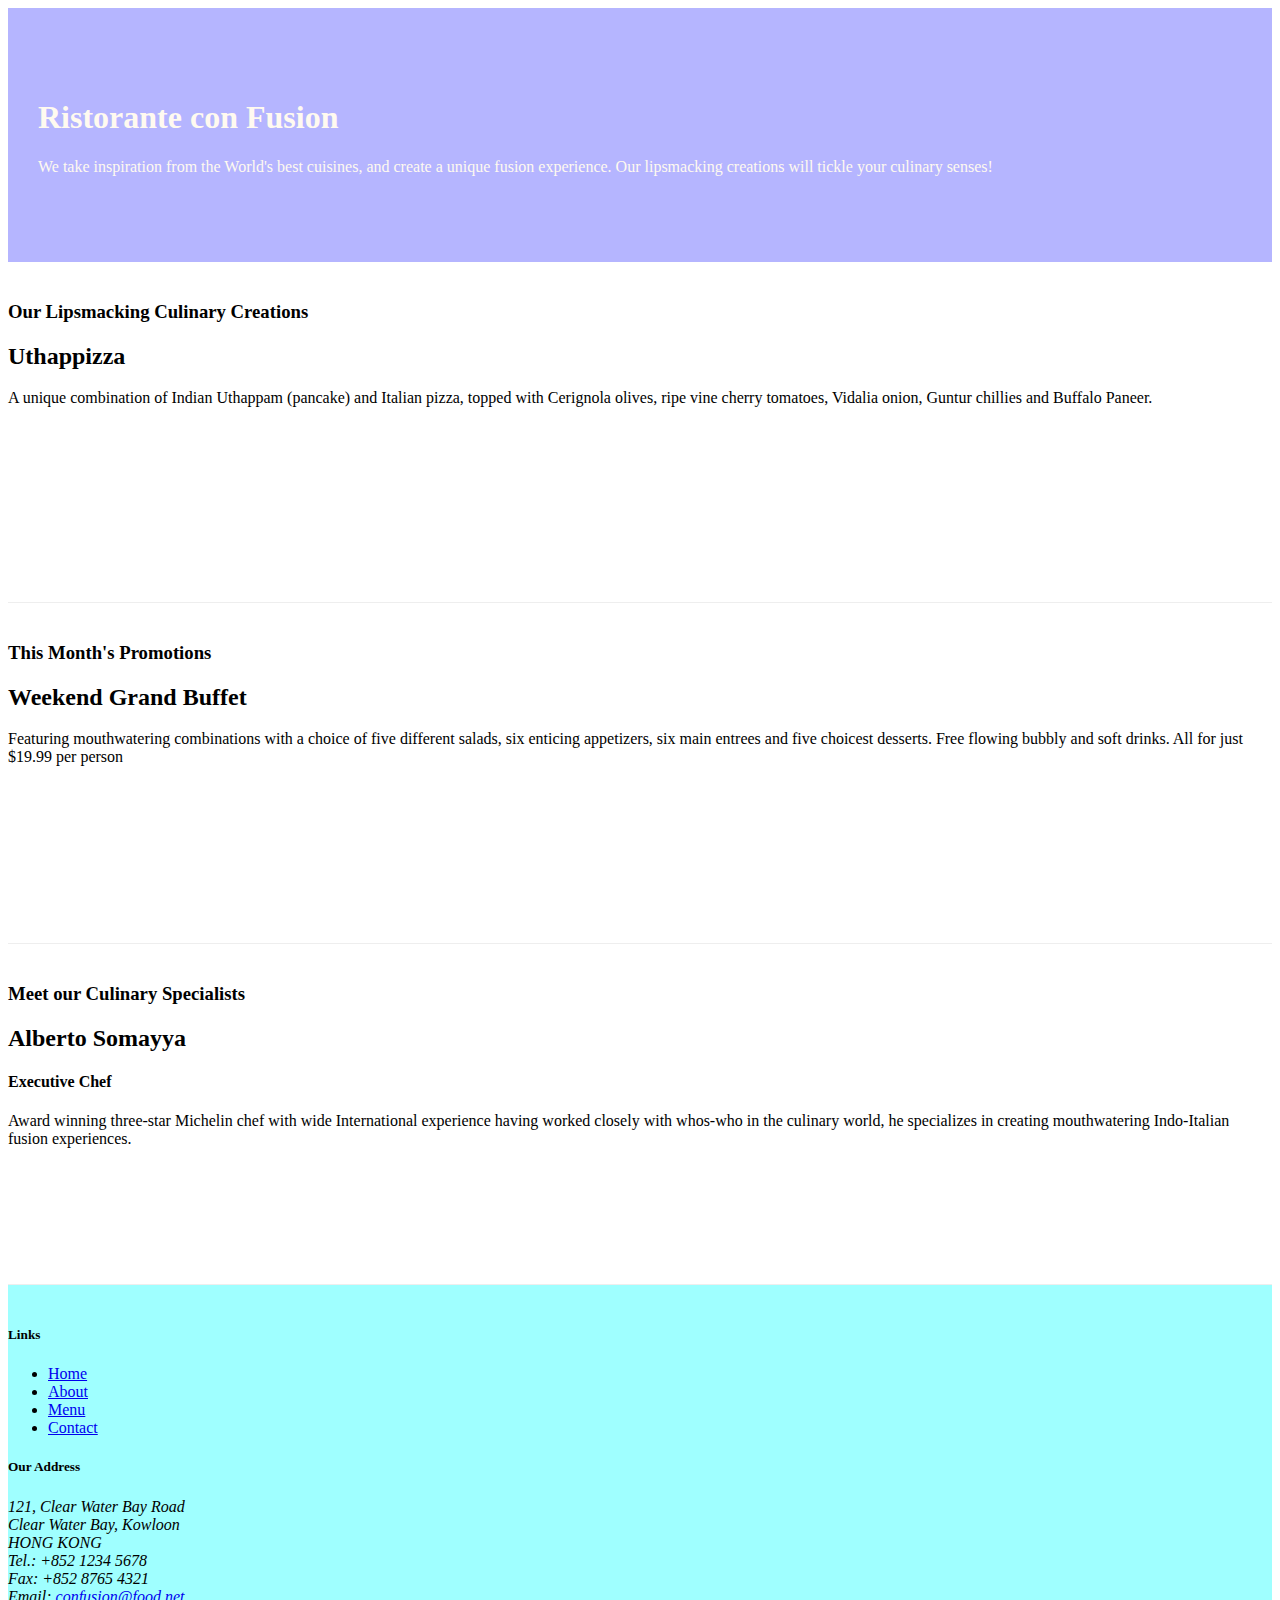
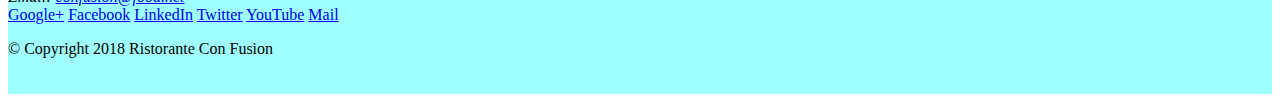
==== index.html @ 67b65639 "gridsystem part2" ====
<!DOCTYPE html>
<html lang="en">

<head>
    <!-- Required meta tags always come first -->
    <meta charset="utf-8">
    <meta name="viewport" content="width=device-width, initial-scale=1, shrink-to-fit=no">
    <meta http-equiv="x-ua-compatible" content="ie=edge">

    <!-- Bootstrap CSS -->
    <link rel="stylesheet" href="node_modules/bootstrap/dist/css/bootstrap.min.css">
    <link rel="stylesheet" href="css/styles.css">
    <title>Ristorante Con Fusion</title>
</head>

<body>

    <header>
        <div class="jumbotron">
            <div class="row row-header">
                <div class="col col-sm-4">
                    <h1><b>Ristorante con Fusion</b></h1>
                    <p>We take inspiration from the World's best cuisines, and create a unique fusion experience. Our lipsmacking creations will tickle your culinary senses!</p>
                </div>
                <div class="col col-sm-6">
                </div>
            </div>
        </div>
    </header>

    <div class="container">
        <div class="row row-content">
            <div class="col-12 col-sm-4 order-sm-last">
                <h3>Our Lipsmacking Culinary Creations</h3>
            </div>
            <div class="col-12 col-sm-6">
                <h2>Uthappizza</h2>
                <p>A unique combination of Indian Uthappam (pancake) and Italian pizza, topped with Cerignola olives, ripe vine cherry tomatoes, Vidalia onion, Guntur chillies and Buffalo Paneer.</p>
            </div>
        </div>


        <div class="row row-content">
            <div class="col-12 col-sm-4">
                <h3>This Month's Promotions</h3>
            </div>
            <div class="col-12 col-sm-7">
                <h2>Weekend Grand Buffet</h2>
                <p>Featuring mouthwatering combinations with a choice of five different salads, six enticing appetizers, six main entrees and five choicest desserts. Free flowing bubbly and soft drinks. All for just $19.99 per person </p>
            </div>
        </div>

        <div class="row row-content">
            <div class="col-12 col-sm-4">
                <h3>Meet our Culinary Specialists</h3>
            </div>
            <div class="col-12 col-sm-6">
                <h2>Alberto Somayya</h2>
                <h4>Executive Chef</h4>
                <p>Award winning three-star Michelin chef with wide International experience having worked closely with whos-who in the culinary world, he specializes in creating mouthwatering Indo-Italian fusion experiences. </p>
            </div>
        </div>
    </div>

    <footer class="footer">
        <div class="container">
            <div class="row ">             
                <div class="col-4 col-sm-3">
                    <h5>Links</h5>
                    <ul class="list-unstyled">
                        <li><a href="#">Home</a></li>
                        <li><a href="#">About</a></li>
                        <li><a href="#">Menu</a></li>
                        <li><a href="#">Contact</a></li>
                    </ul>
                </div>
                <div class="col col-sm-6">
                    <h5>Our Address</h5>
                    <address>
		              121, Clear Water Bay Road<br>
		              Clear Water Bay, Kowloon<br>
		              HONG KONG<br>
		              Tel.: +852 1234 5678<br>
		              Fax: +852 8765 4321<br>
		              Email: <a href="mailto:confusion@food.net">confusion@food.net</a>
		           </address>
                </div>
                <div class="col-sm-3 align-self-center">
                    <div class="text-center">
                        <a href="http://google.com/+">Google+</a>
                        <a href="http://www.facebook.com/profile.php?id=">Facebook</a>
                        <a href="http://www.linkedin.com/in/">LinkedIn</a>
                        <a href="http://twitter.com/">Twitter</a>
                        <a href="http://youtube.com/">YouTube</a>
                        <a href="mailto:">Mail</a>
                    </div>
                </div>
           </div>
           <div class="row justify-content-center">             
                <div class="col-auto">
                    <p>© Copyright 2018 Ristorante Con Fusion</p>
                </div>
           </div>
        </div>
    </footer>
     <!-- jQuery first, then Popper.js, then Bootstrap JS. -->
     <script src="node_modules/jquery/dist/jquery.slim.min.js"></script>
     <script src="node_modules/popper.js/dist/umd/popper.min.js"></script>
     <script src="node_modules/bootstrap/dist/js/bootstrap.min.js"></script>
</body>

</html>
---- css/styles.css ----
.row-header{
    margin: 0px auto;
    padding: 0px;

}

.row-content{
    margin: 0px auto;
    padding: 20px 0px 20px 0px;
    border-bottom: 1px ridge;
    min-height: 300px;
}

.footer{
    background-color: rgb(159, 255, 255);
    margin: 0px;
    padding: 20px 0px 20px 0px;
}

.jumbotron{
    padding: 70px 30px 70px 30px;
    background-color: rgb(181, 181, 255);
    color: floralwhite;
}

.address{
    font-size: 80%;
    margin: 20px ;
    color: 0f0f0f;
}
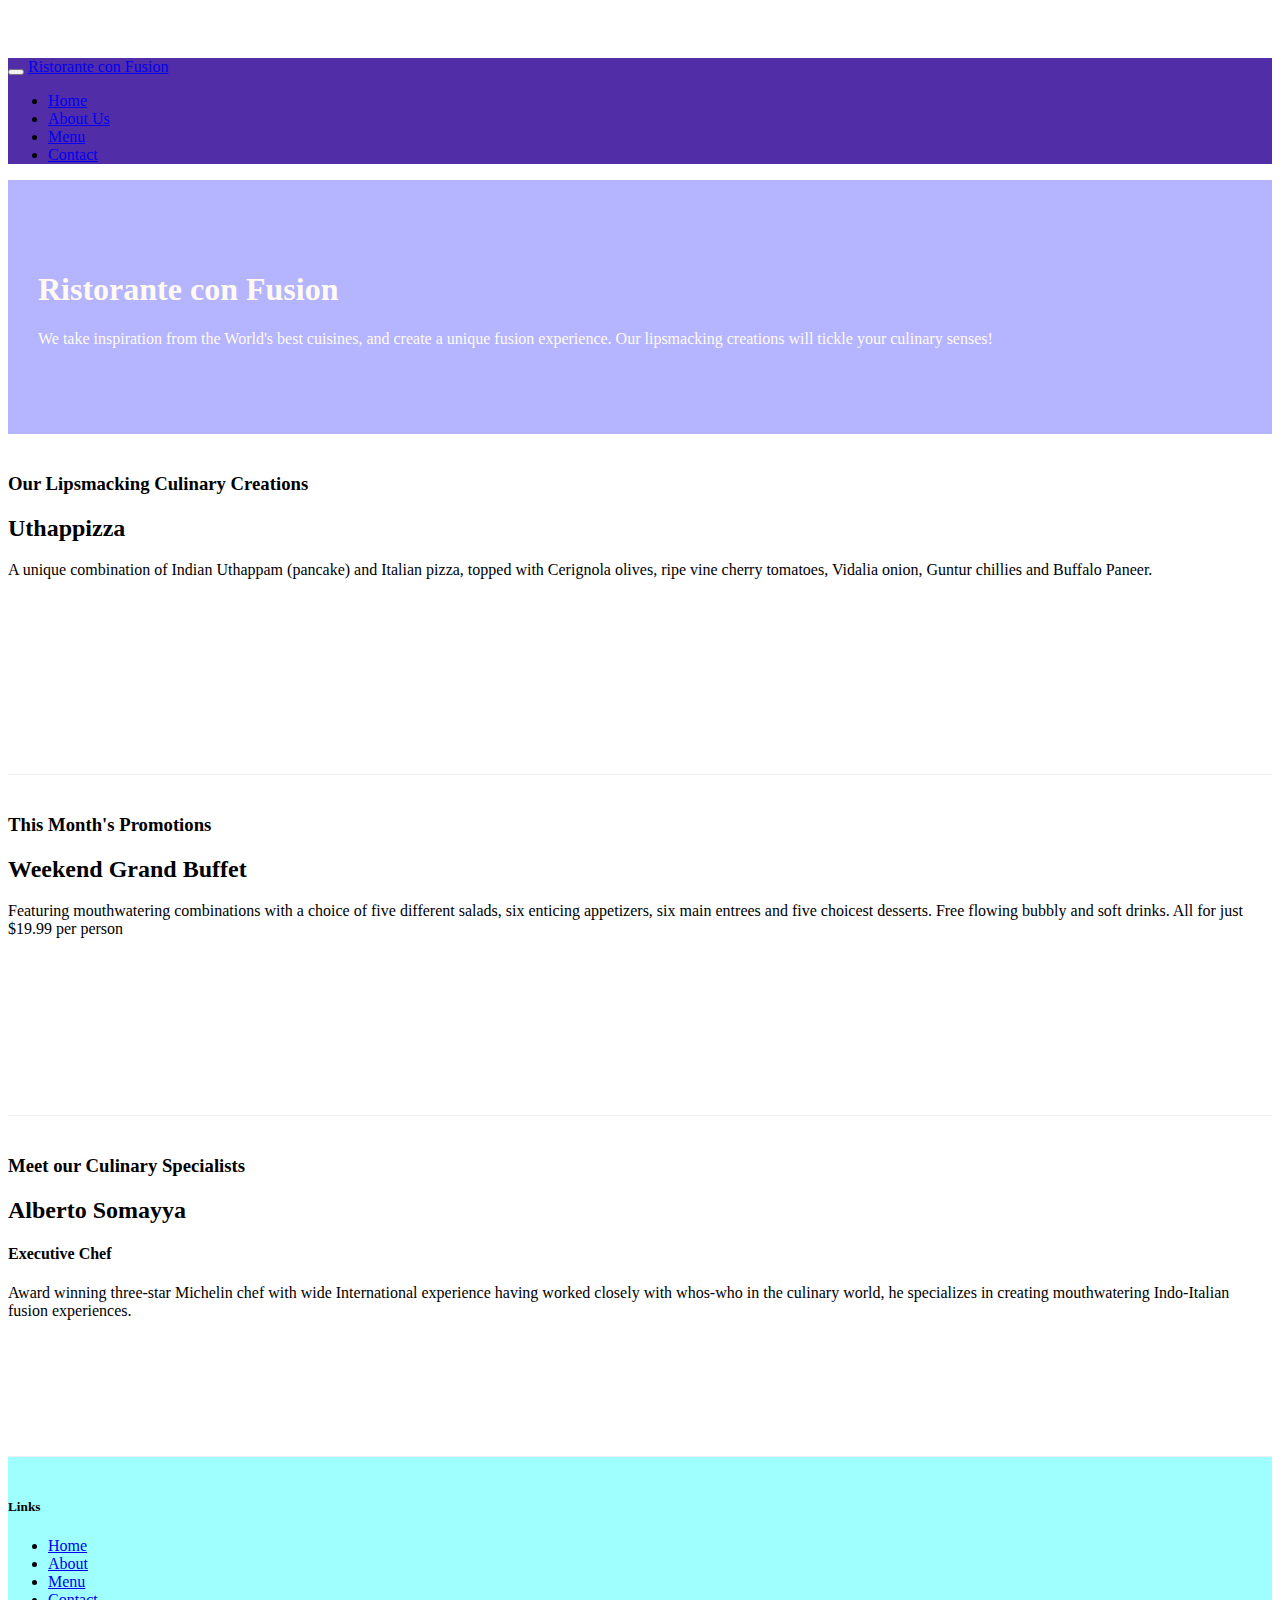
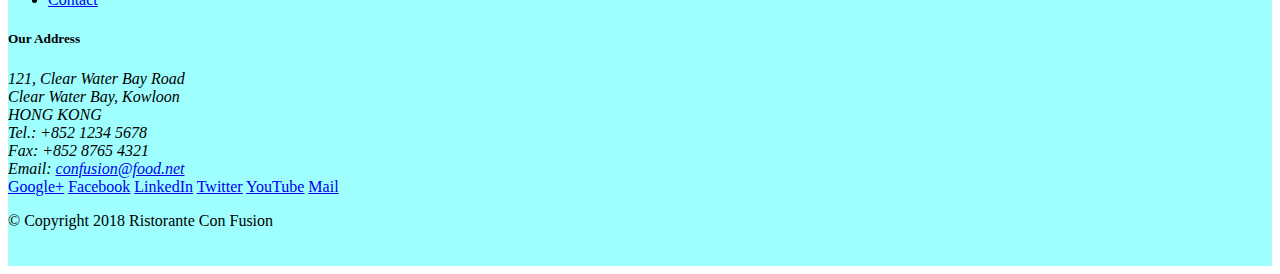
==== commit b72b4e02: "navbar changes" ====
--- a/index.html
+++ b/index.html
@@ -11,18 +11,36 @@
     <link rel="stylesheet" href="node_modules/bootstrap/dist/css/bootstrap.min.css">
     <link rel="stylesheet" href="css/styles.css">
     <title>Ristorante Con Fusion</title>
+
 </head>
 
 <body>
-
+    <nav class="navbar navbar-dark navbar-expand-sm fixed-top">
+        <div class="container">
+                <button class="navbar-toggler" type="button" data-toggle="collapse" data-target="#navbar">
+                    <span class="navbar-toggler-icon"></span>
+                </button>
+            <a class="navbar-brand mr-auto" href="./index.html">Ristorante con Fusion</a>
+            <div class="collapse navbar-collapse" id="navbar">
+                <ul class="navbar-nav mr-auto" >  
+                    <li class="nav-item active"><a class="nav-link" href="./index.html">Home</a></li>
+                    <li class="nav-item"><a class="nav-link" href="./aboutus.html">About Us</a></li>
+                    <li class="nav-item"><a class="nav-link" href="#">Menu</a></li>
+                    <li class="nav-item"><a class="nav-link" href="#">Contact</a></li>
+                </ul>
+            </div>
+        </div>
+    </nav>
     <header>
         <div class="jumbotron">
-            <div class="row row-header">
-                <div class="col col-sm-4">
-                    <h1><b>Ristorante con Fusion</b></h1>
-                    <p>We take inspiration from the World's best cuisines, and create a unique fusion experience. Our lipsmacking creations will tickle your culinary senses!</p>
+            <div class="container">
+                <div class="row row-header">
+                    <div class="col col-sm-4">
+                        <h1><b>Ristorante con Fusion</b></h1>
+                        <p>We take inspiration from the World's best cuisines, and create a unique fusion experience. Our lipsmacking creations will tickle your culinary senses!</p>
+                    </div>
+                <div class="col col-sm-6">
                 </div>
-                <div class="col col-sm-6">
                 </div>
             </div>
         </div>
@@ -68,8 +86,8 @@
                 <div class="col-4 col-sm-3">
                     <h5>Links</h5>
                     <ul class="list-unstyled">
-                        <li><a href="#">Home</a></li>
-                        <li><a href="#">About</a></li>
+                        <li><a href="index.html">Home</a></li>
+                        <li><a href="aboutus.html">About</a></li>
                         <li><a href="#">Menu</a></li>
                         <li><a href="#">Contact</a></li>
                     </ul>
--- a/css/styles.css
+++ b/css/styles.css
@@ -27,4 +27,13 @@
     font-size: 80%;
     margin: 20px ;
     color: 0f0f0f;
+}
+
+body{
+    padding: 50px 0px 0px 0px;
+    z-index: 0;
+}
+
+.navbar-dark {
+    background-color: #512DA8;
 }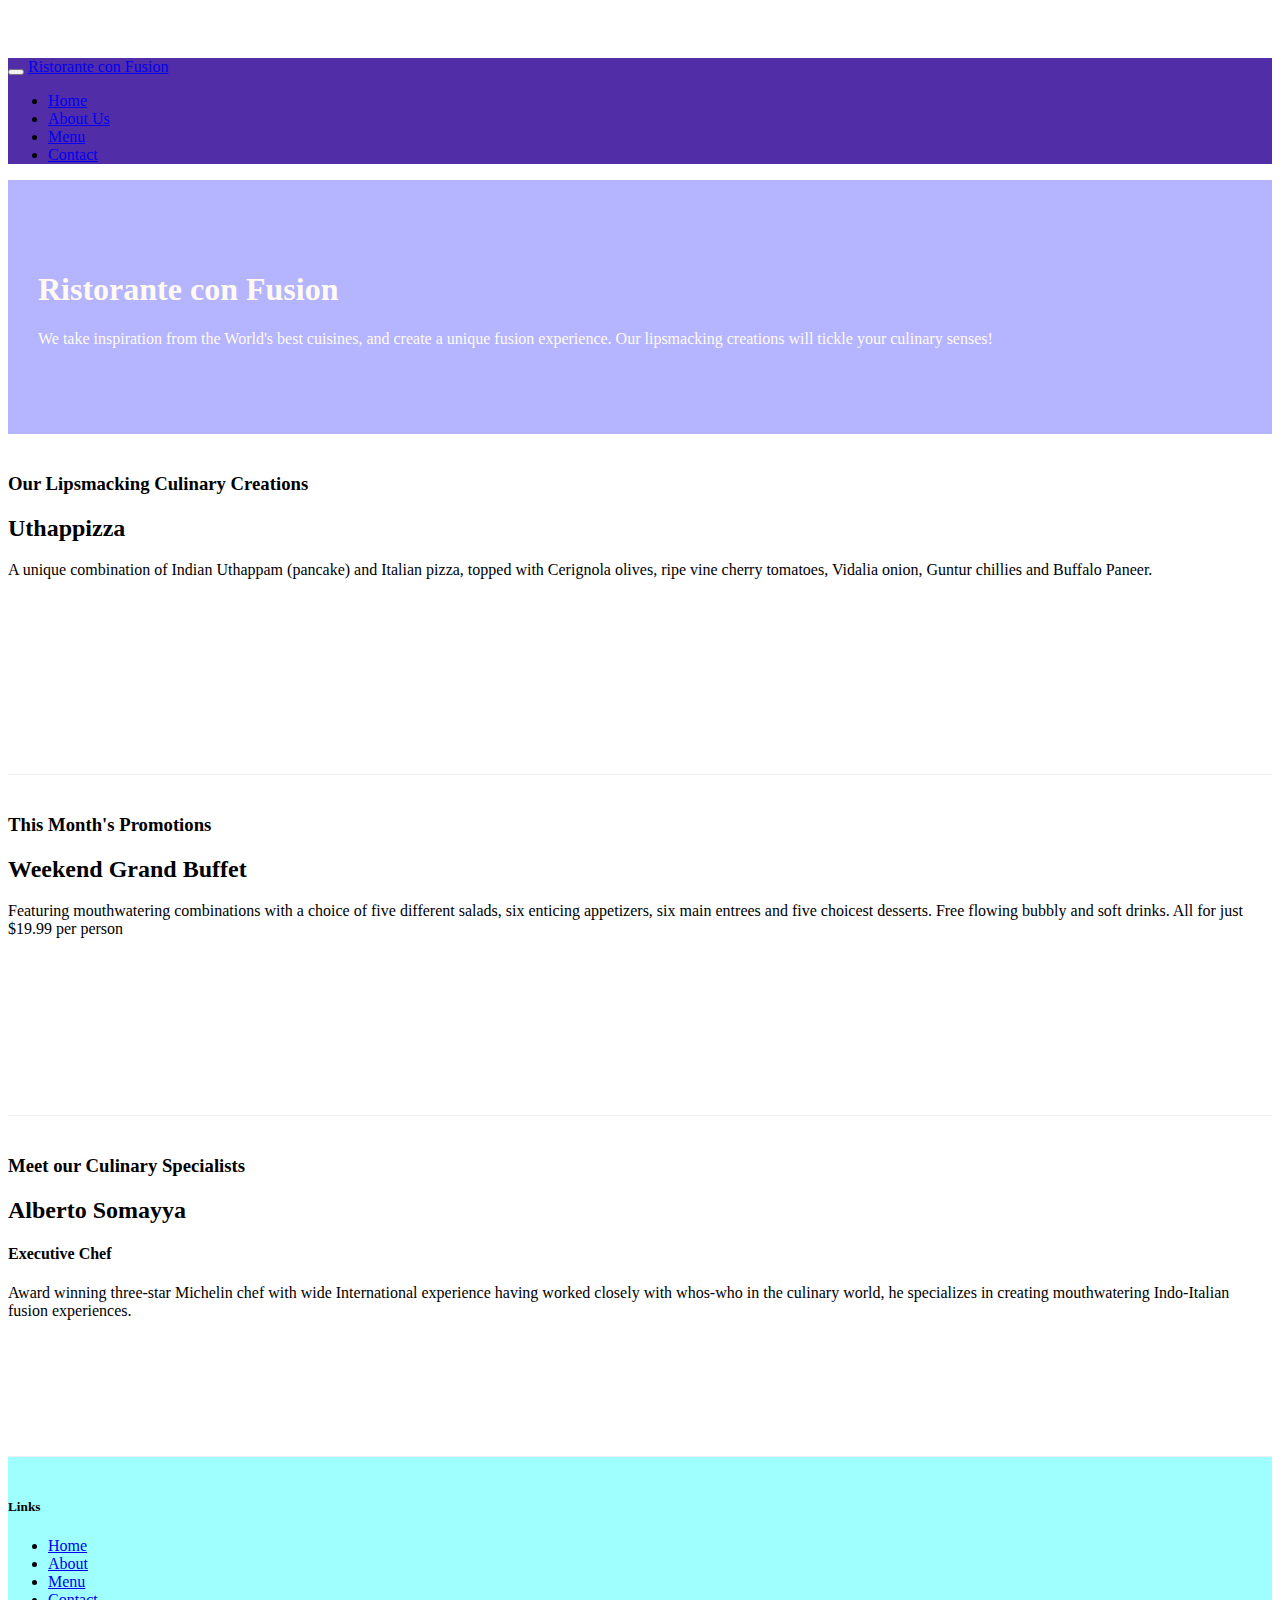
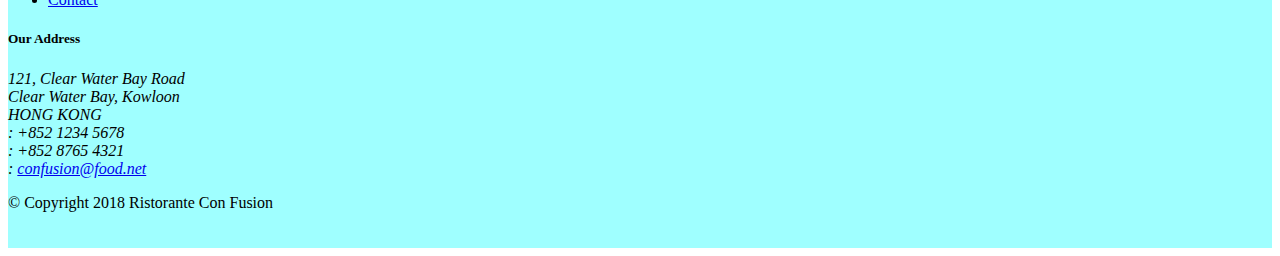
==== commit 23198407: "icons and social links commit" ====
--- a/index.html
+++ b/index.html
@@ -9,6 +9,8 @@
 
     <!-- Bootstrap CSS -->
     <link rel="stylesheet" href="node_modules/bootstrap/dist/css/bootstrap.min.css">
+    <link rel="stylesheet" href="node_modules/font-awesome/css/font-awesome.min.css">
+    <link rel="stylesheet" href="node_modules/bootstrap-social/bootstrap-social.css">
     <link rel="stylesheet" href="css/styles.css">
     <title>Ristorante Con Fusion</title>
 
@@ -23,10 +25,10 @@
             <a class="navbar-brand mr-auto" href="./index.html">Ristorante con Fusion</a>
             <div class="collapse navbar-collapse" id="navbar">
                 <ul class="navbar-nav mr-auto" >  
-                    <li class="nav-item active"><a class="nav-link" href="./index.html">Home</a></li>
-                    <li class="nav-item"><a class="nav-link" href="./aboutus.html">About Us</a></li>
-                    <li class="nav-item"><a class="nav-link" href="#">Menu</a></li>
-                    <li class="nav-item"><a class="nav-link" href="#">Contact</a></li>
+                    <li class="nav-item active"><a class="nav-link" href="./index.html"><span class="fa fa-home fa-lg"></span> Home</a></li>
+                    <li class="nav-item"><a class="nav-link" href="./aboutus.html"><span class="fa fa-info fa-lg"></span> About Us</a></li>
+                    <li class="nav-item"><a class="nav-link" href="#"><span class="fa fa-list fa-lg"></span> Menu</a></li>
+                    <li class="nav-item"><a class="nav-link" href="#"><span class="fa fa-address-card fa-lg"></span> Contact</a></li>
                 </ul>
             </div>
         </div>
@@ -83,7 +85,7 @@
     <footer class="footer">
         <div class="container">
             <div class="row ">             
-                <div class="col-4 col-sm-3">
+                <div class="col-4 col-sm-2 offset-1">
                     <h5>Links</h5>
                     <ul class="list-unstyled">
                         <li><a href="index.html">Home</a></li>
@@ -92,25 +94,25 @@
                         <li><a href="#">Contact</a></li>
                     </ul>
                 </div>
-                <div class="col col-sm-6">
+                <div class="col-7 col-sm-5">
                     <h5>Our Address</h5>
                     <address>
 		              121, Clear Water Bay Road<br>
 		              Clear Water Bay, Kowloon<br>
 		              HONG KONG<br>
-		              Tel.: +852 1234 5678<br>
-		              Fax: +852 8765 4321<br>
-		              Email: <a href="mailto:confusion@food.net">confusion@food.net</a>
+		              <i class="fa fa-phone fa-lg"></i>: +852 1234 5678<br>
+		              <i class="fa fa-fax fa-lg"></i>: +852 8765 4321<br>
+		              <i class="fa fa-mail fa-lg"></i>: <a href="mailto:confusion@food.net">confusion@food.net</a>
 		           </address>
                 </div>
-                <div class="col-sm-3 align-self-center">
+                <div class="col-sm-4 align-self-center">
                     <div class="text-center">
-                        <a href="http://google.com/+">Google+</a>
-                        <a href="http://www.facebook.com/profile.php?id=">Facebook</a>
-                        <a href="http://www.linkedin.com/in/">LinkedIn</a>
-                        <a href="http://twitter.com/">Twitter</a>
-                        <a href="http://youtube.com/">YouTube</a>
-                        <a href="mailto:">Mail</a>
+                        <a class="btn btn-social-icon btn-google btn-lg" href="http://google.com/+"><i class="fa fa-google-plus fa-lg"></i></a>
+                        <a class="btn btn-social-icon btn-facebbok btn-lg" href="http://www.facebook.com/profile.php?id="><i class="fa fa-facebook fa-lg"></i></a>
+                        <a class="btn btn-social-icon btn-linkedin btn-lg" href="http://www.linkedin.com/in/"><i class="fa fa-linkedin fa-lg"></i></a>
+                        <a class="btn btn-social-icon btn-twitter btn-lg" href="http://twitter.com/"><i class="fa fa-twitter fa-lg"></i></a>
+                        <a class="btn btn-social-icon btn-youtube btn-lg" href="http://youtube.com/"><i class="fa fa-youtube fa-lg"></i></a>
+                        <a class="btn btn-social-icon btn-envelope btn-lg" href="mailto:"><i class="fa fa-envelope-o fa-lg"></i></a>
                     </div>
                 </div>
            </div>
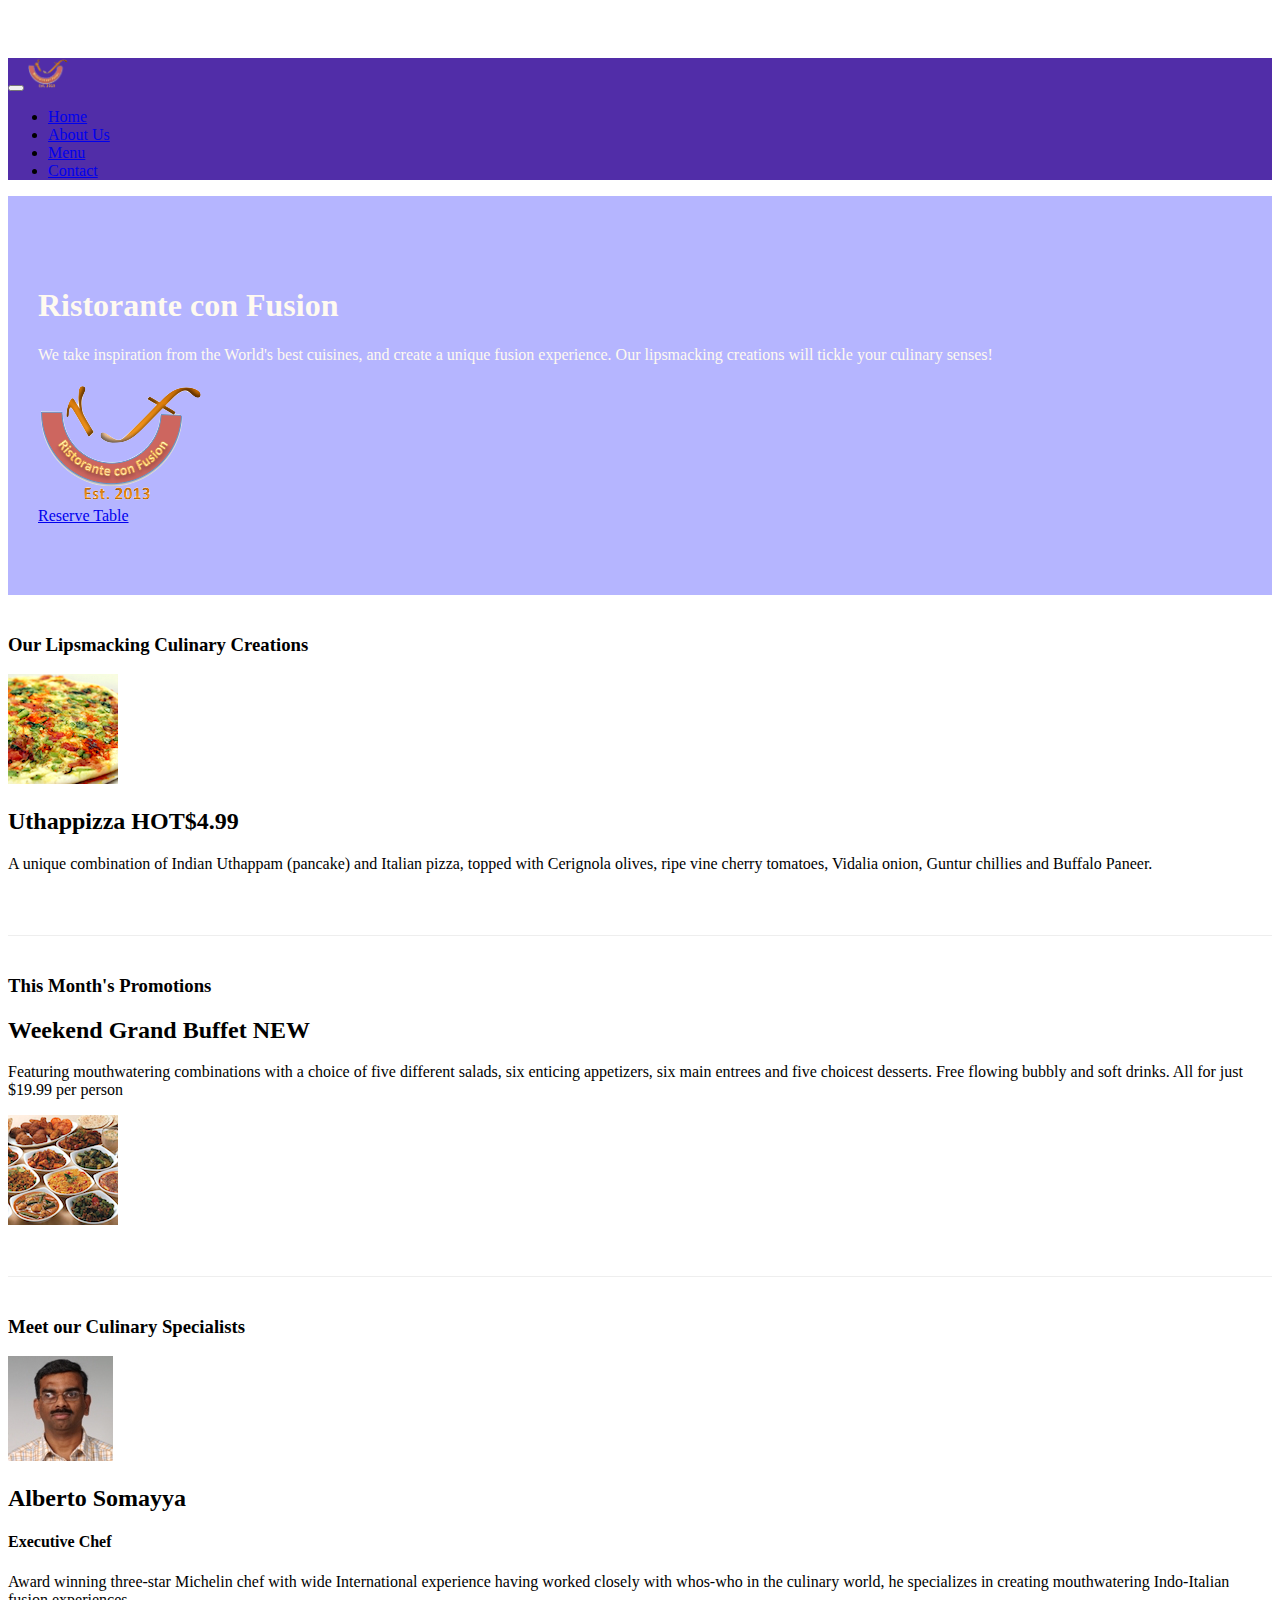
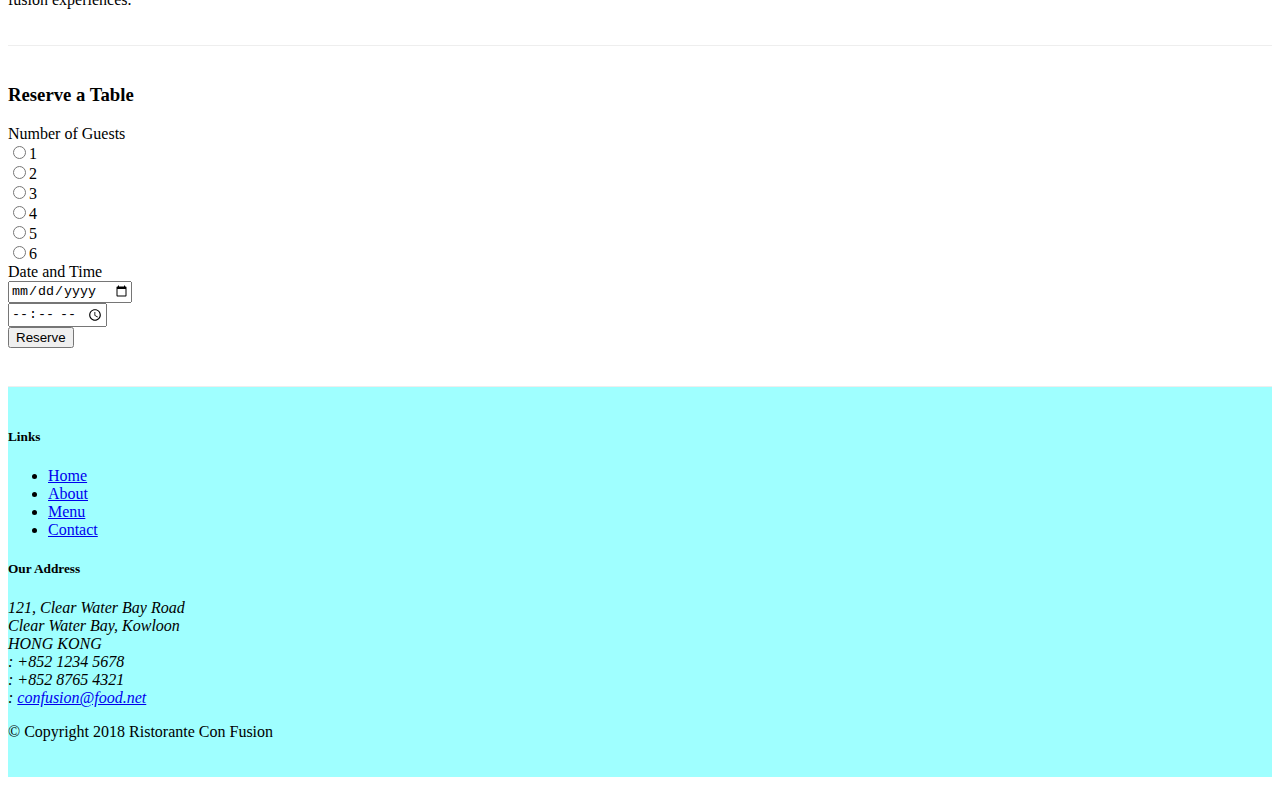
==== commit f48a5966: "reserve table commit" ====
--- a/index.html
+++ b/index.html
@@ -22,13 +22,13 @@
                 <button class="navbar-toggler" type="button" data-toggle="collapse" data-target="#navbar">
                     <span class="navbar-toggler-icon"></span>
                 </button>
-            <a class="navbar-brand mr-auto" href="./index.html">Ristorante con Fusion</a>
+                <a class="navbar-brand" href="#"><img src="img/logo.png" height="30" width=40></a>
             <div class="collapse navbar-collapse" id="navbar">
                 <ul class="navbar-nav mr-auto" >  
                     <li class="nav-item active"><a class="nav-link" href="./index.html"><span class="fa fa-home fa-lg"></span> Home</a></li>
                     <li class="nav-item"><a class="nav-link" href="./aboutus.html"><span class="fa fa-info fa-lg"></span> About Us</a></li>
                     <li class="nav-item"><a class="nav-link" href="#"><span class="fa fa-list fa-lg"></span> Menu</a></li>
-                    <li class="nav-item"><a class="nav-link" href="#"><span class="fa fa-address-card fa-lg"></span> Contact</a></li>
+                    <li class="nav-item"><a class="nav-link" href="contactus.html"><span class="fa fa-address-card fa-lg"></span> Contact</a></li>
                 </ul>
             </div>
         </div>
@@ -37,47 +37,131 @@
         <div class="jumbotron">
             <div class="container">
                 <div class="row row-header">
-                    <div class="col col-sm-4">
+                    <div class="col-12 col-sm-6">
                         <h1><b>Ristorante con Fusion</b></h1>
                         <p>We take inspiration from the World's best cuisines, and create a unique fusion experience. Our lipsmacking creations will tickle your culinary senses!</p>
                     </div>
-                <div class="col col-sm-6">
-                </div>
+                    <div class="col-12 col-sm-3 align-self">
+                        <img src="img/logo.png" class="img-fluid">
+                    </div>
+                    <div class="col-12 col-sm-3 align-self">
+                        <a href="#form1" class="btn btn-info bg-warning btn-lg" role="button">Reserve Table</a>
+                    </div>
                 </div>
             </div>
         </div>
     </header>
 
     <div class="container">
-        <div class="row row-content">
+        <div class="row row-content align-items-center">
             <div class="col-12 col-sm-4 order-sm-last">
                 <h3>Our Lipsmacking Culinary Creations</h3>
             </div>
-            <div class="col-12 col-sm-6">
-                <h2>Uthappizza</h2>
-                <p>A unique combination of Indian Uthappam (pancake) and Italian pizza, topped with Cerignola olives, ripe vine cherry tomatoes, Vidalia onion, Guntur chillies and Buffalo Paneer.</p>
-            </div>
-        </div>
-
-
-        <div class="row row-content">
+            <div class="col-12 col-sm-6 order-sm-first col-md">
+                <div class="media">
+                    <img class="d-flex mr-3 img-thumbnail align-self-center"
+                        src="img/uthappizza.png" alt="uthappizza">
+                        <div class="media-body">
+                            <h2 class="mt-0">Uthappizza <span class="badge badge-danger">HOT</span><span class="badge badge-pill badge-secondary">$4.99</span></h2>
+                            <p class="d-none d-sm-block">A unique combination of Indian Uthappam (pancake) and Italian pizza, topped with Cerignola olives, ripe vine cherry tomatoes, Vidalia onion, Guntur chillies and Buffalo Paneer.</p>
+                        </div>
+                    
+                </div>
+            </div>
+        </div>
+
+
+        <div class="row row-content align-items-center">
             <div class="col-12 col-sm-4">
                 <h3>This Month's Promotions</h3>
             </div>
-            <div class="col-12 col-sm-7">
-                <h2>Weekend Grand Buffet</h2>
-                <p>Featuring mouthwatering combinations with a choice of five different salads, six enticing appetizers, six main entrees and five choicest desserts. Free flowing bubbly and soft drinks. All for just $19.99 per person </p>
-            </div>
-        </div>
-
-        <div class="row row-content">
+            <div class="col-12 col-sm-6">               
+                <div class="media-body">
+                    <h2 class="mt-0">Weekend Grand Buffet <span class="badge badge-danger">NEW</span></h2>
+                    <p class="d-none d-sm-block">Featuring mouthwatering combinations with a choice of five different salads, six enticing appetizers, six main entrees and five choicest desserts. Free flowing bubbly and soft drinks. All for just $19.99 per person </p>
+                </div>                
+            </div>
+            <div class="col-12 col-sm-2 order-sm-last">
+                <div class="media">
+                    <img class="img-thumbnail align-self-center"
+                        src="img/buffet.png" alt="buffet">
+                </div>
+            </div>
+        </div>
+
+        <div class="row row-content align-items-center">
             <div class="col-12 col-sm-4">
                 <h3>Meet our Culinary Specialists</h3>
             </div>
-            <div class="col-12 col-sm-6">
-                <h2>Alberto Somayya</h2>
-                <h4>Executive Chef</h4>
-                <p>Award winning three-star Michelin chef with wide International experience having worked closely with whos-who in the culinary world, he specializes in creating mouthwatering Indo-Italian fusion experiences. </p>
+            <div class="col col-sm order-sm-first col-md">
+                <div class="media">
+                    <img class="d-flex mr-3 img-thumbnail align-self-center"
+                        src="img/alberto.png" alt="Alberto">
+                    <div class="media-body">
+                        <h2 class="mt-0">Alberto Somayya</h2>
+                        <h4>Executive Chef</h4>
+                        <p class="d-none d-sm-block">Award winning three-star Michelin chef with wide International experience having worked closely with whos-who in the culinary world, he specializes in creating mouthwatering Indo-Italian fusion experiences. </p>
+
+                    </div>
+                </div>
+            </div>
+        </div>
+        <div class="row row-content align-items center">
+            <div class="col-12 offset-2 col-sm-8">
+                <div class="card">
+                    <h3 class="card-header bg-warning text-white">Reserve a Table</h3>
+                    <div class="card-body bg-light">
+                        <form id="form1">
+                            <div class="form-group row">
+                                <label class="col-5 col-md-2 col-form-label">Number of Guests</label>
+                                    <div class="col-5 col-md-6 offset-1 form-check-inline">
+                                        <div class="form-check-inline">
+                                            <label class="form-check-label" for="radio1">
+                                              <input type="radio" class="form-check-input" id="radio2" name="optradio" value="1">1
+                                            </label>
+                                          </div><div class="form-check-inline">
+                                            <label class="form-check-label" for="radio2">
+                                              <input type="radio" class="form-check-input" id="radio2" name="optradio" value="2">2
+                                            </label>
+                                          </div><div class="form-check-inline">
+                                            <label class="form-check-label" for="radio3">
+                                              <input type="radio" class="form-check-input" id="radio3" name="optradio" value="3">3
+                                            </label>
+                                          </div><div class="form-check-inline">
+                                            <label class="form-check-label" for="radio4">
+                                              <input type="radio" class="form-check-input" id="radio4" name="optradio" value="4">4
+                                            </label>
+                                          </div><div class="form-check-inline">
+                                            <label class="form-check-label" for="radio5">
+                                              <input type="radio" class="form-check-input" id="radio5" name="optradio" value="5">5
+                                            </label>
+                                          </div>
+                                        <div class="form-check-inline">
+                                            <label class="form-check-label" for="radio6">
+                                              <input type="radio" class="form-check-input" id="radio6" name="optradio" value="6">6
+                                            </label>
+                                        </div>
+                                    </div>
+                            </div>
+                            
+                            <div class="form-group row">
+                                <label for="date" class="col-12 col-md-2 col-form-label">Date and Time</label>
+                                <div class="col-5 col-md-4">
+                                    <input type="date" class="form-control" id="date" name="date" placeholder="date">
+                                </div>
+                                <div class="col-5 col-md-4">
+                                    <input type="time" class="form-control" id="time" name="time" placeholder="time">
+                                </div>
+                            </div>
+
+                            <div class="form-group row">
+                                <div class="offset-md-2 col-md-4 order-md-center">
+                                    <button type="submit" class="btn btn-primary">Reserve</button>
+                                </div>
+                            </div>
+                        </form>
+                    </div>
+                </div>
             </div>
         </div>
     </div>
@@ -100,9 +184,9 @@
 		              121, Clear Water Bay Road<br>
 		              Clear Water Bay, Kowloon<br>
 		              HONG KONG<br>
-		              <i class="fa fa-phone fa-lg"></i>: +852 1234 5678<br>
-		              <i class="fa fa-fax fa-lg"></i>: +852 8765 4321<br>
-		              <i class="fa fa-mail fa-lg"></i>: <a href="mailto:confusion@food.net">confusion@food.net</a>
+		              <i class="fa fa-phone fa-lg"></i> : +852 1234 5678<br>
+		              <i class="fa fa-fax fa-lg"></i> : +852 8765 4321<br>
+		              <i class="fa fa-envelope fa-lg"></i> : <a href="mailto:confusion@food.net">confusion@food.net</a>
 		           </address>
                 </div>
                 <div class="col-sm-4 align-self-center">
--- a/css/styles.css
+++ b/css/styles.css
@@ -36,4 +36,5 @@
 
 .navbar-dark {
     background-color: #512DA8;
-}+}
+
